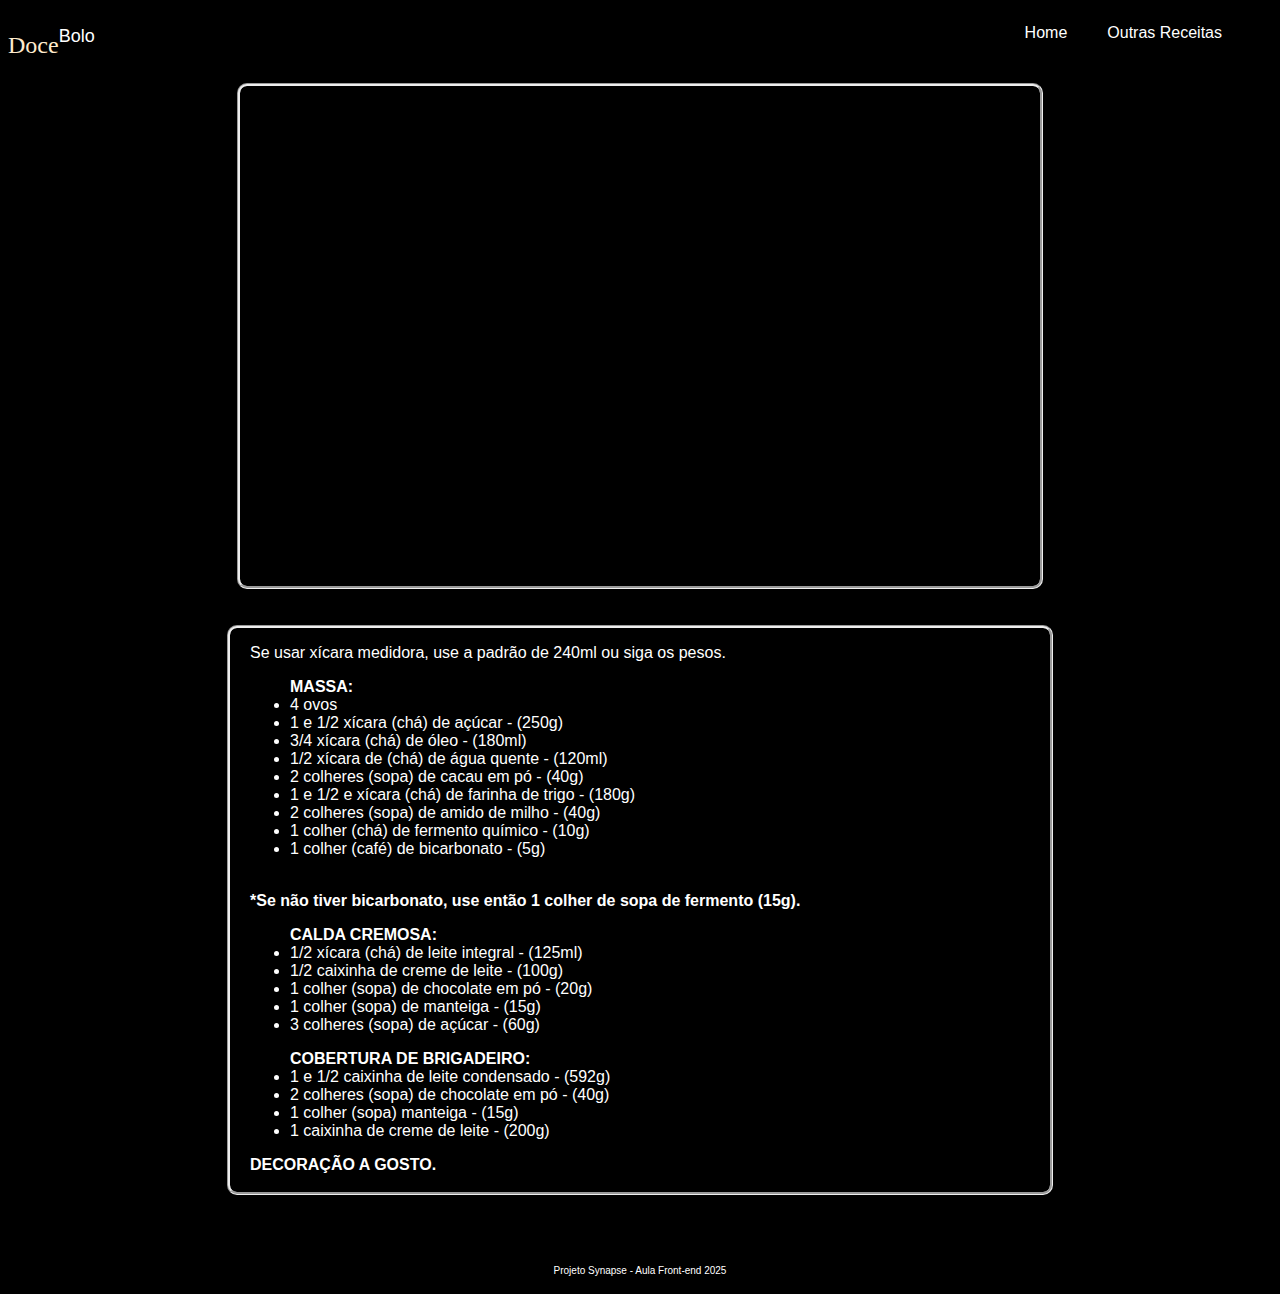
==== bolo.html @ 8b7a2f02 "style: adição de conteudo e interação com o css" ====
<!DOCTYPE html>
<html lang="pt-BR">
<head>
    <meta charset="UTF-8">
    <meta name="viewport" content="width=device-width, initial-scale=1.0">
    <title>Rec Bolo chocolate</title>
    <link rel="stylesheet" href="style.css">
    <link rel="icon" href="images/cake.png">
</head>
<body>
    <Header>
        <nav>
            <p class="logo1">Doce</p>
            <p class="logo2">Bolo</p>
        </nav>

        <nav>
            <ul><a href="index.html">Home</a></ul>
            <ul><a href="https://www.youtube.com/c/LetíciaSweetCake" target="_blank">Outras Receitas</a></ul>
        </nav>
    </Header>

    <main>
        <section>
            <iframe width="795px" height="495px" src="https://www.youtube.com/embed/QFMxJWh3mqE" title="BOLO DE CHOCOLATE RÁPIDO E FÁCIL | Massa FOFA e MOLHADINHA" frameborder="0" allow="accelerometer; autoplay; clipboard-write; encrypted-media; gyroscope; picture-in-picture; web-share" referrerpolicy="strict-origin-when-cross-origin" allowfullscreen></iframe>
        </section>
    </main>

    <br><br>
    
    <main>
        <section class="ingredientes">
            <p>Se usar xícara medidora, use a padrão de 240ml ou siga os pesos.</p>
               <ul><b>MASSA:</b>
                    <li>4 ovos </li>
                    <li>1 e 1/2 xícara (chá) de açúcar - (250g)</li>
                    <li>3/4 xícara (chá) de óleo - (180ml)</li>
                    <li>1/2 xícara de (chá) de água quente - (120ml)</li>
                    <li>2 colheres (sopa) de cacau em pó - (40g)</li>
                    <li>1 e 1/2 e xícara (chá) de farinha de trigo - (180g)</li>
                    <li>2 colheres (sopa) de amido de milho - (40g)</li>
                    <li>1 colher (chá) de fermento químico - (10g)</li>
                    <li>1 colher (café) de bicarbonato - (5g)</li>
               </ul> <br>
               <b>*Se não tiver bicarbonato, use então 1 colher de sopa de fermento (15g).</b> <br>
               
               <ul><b>CALDA CREMOSA:</b>
                    <li>1/2 xícara (chá) de leite integral - (125ml)</li>
                    <li>1/2 caixinha de creme de leite - (100g)</li>
                    <li>1 colher (sopa) de chocolate em pó - (20g)</li>
                    <li>1 colher (sopa) de manteiga  - (15g)</li>
                    <li>3 colheres (sopa) de açúcar - (60g)</li>
               </ul>

               <ul><b>COBERTURA DE BRIGADEIRO:</b>
                    <li>1 e 1/2 caixinha de leite condensado - (592g)</li>
                    <li>2 colheres (sopa) de chocolate em pó - (40g)</li>
                    <li>1 colher (sopa) manteiga - (15g)</li>
                    <li>1 caixinha de creme de leite - (200g)</li>
                </ul>
               <b>DECORAÇÃO A GOSTO.</b> <br><br>
            </ul>
        </section>
    </main>
    <footer>
        <p>Projeto Synapse - Aula Front-end 2025</p>
    </footer>
</body>
</html>
---- style.css ----
body{
    font-family: 'Trebuchet MS', 'Lucida Sans Unicode', 'Lucida Grande', 'Lucida Sans', Arial, sans-serif;
    background-color: black;
}


/*  Parte do nanbar */

.logo1{
    color: blanchedalmond;
    font-size: x-large;
    font-family: cursive;
}

.logo2{
    font-size: large;
}

header{
    display: flex;
    justify-content:  space-between;
}

header nav p{
    color: white;
   
}

nav{
    display: flex;
    justify-content: right;
    margin-right: 50px;
}

nav a{
    text-decoration: none;
    color: white;
}

/*  Parte do conteudo */

main{
    display: flex;
    justify-content: center;
    align-items: center;
}

section{
    display: flex;
    justify-content: space-around;
    height: 500px;
    width: 800px;
    border-radius: 10px;
    border-style: groove;
}

.bolo{
    background-image: url(images/bolo.jpg);
    background-size: cover;
    background-repeat: no-repeat;
    background-position: 50% 50%;
}

.brigadeiro{
    background-image: url(images/brigadeiro.jpg);
    background-size: cover;
    background-repeat: no-repeat;
    background-position: 50% 50%;
}


section div{
    width: 350px;
    height: 250px;
    background-color: white;
    border-radius: 10px;
    margin-top: 15%;
    text-align: center;
    
}

section div img{
    width: 350px;
    height: 250px;
}


section div a{
    text-decoration: none;
    color: black;
    background-color: blanchedalmond;
    border-radius: 10px;
    border-color: black;
    padding: 10px;
}

section div a img{
    height: auto;
    width: auto;
}

.ingredientes{
    display: block;
    color: white;
    padding-left: 20px;
    height: auto;
}

.bolo, .brigadeiro{
    transition: transform 0.3s ease;
}

.bolo:hover, .brigadeiro:hover{
    transform: translateY(-5%);
}


/*  Parte do footer */

footer{
    color: white;
    display: flex;
    justify-content: center;
    align-items: center;
}

footer p{
    font-family: 'Gill Sans', 'Gill Sans MT', Calibri, 'Trebuchet MS', sans-serif ;
    margin-top: 70px;
    font-size: 10px;
}
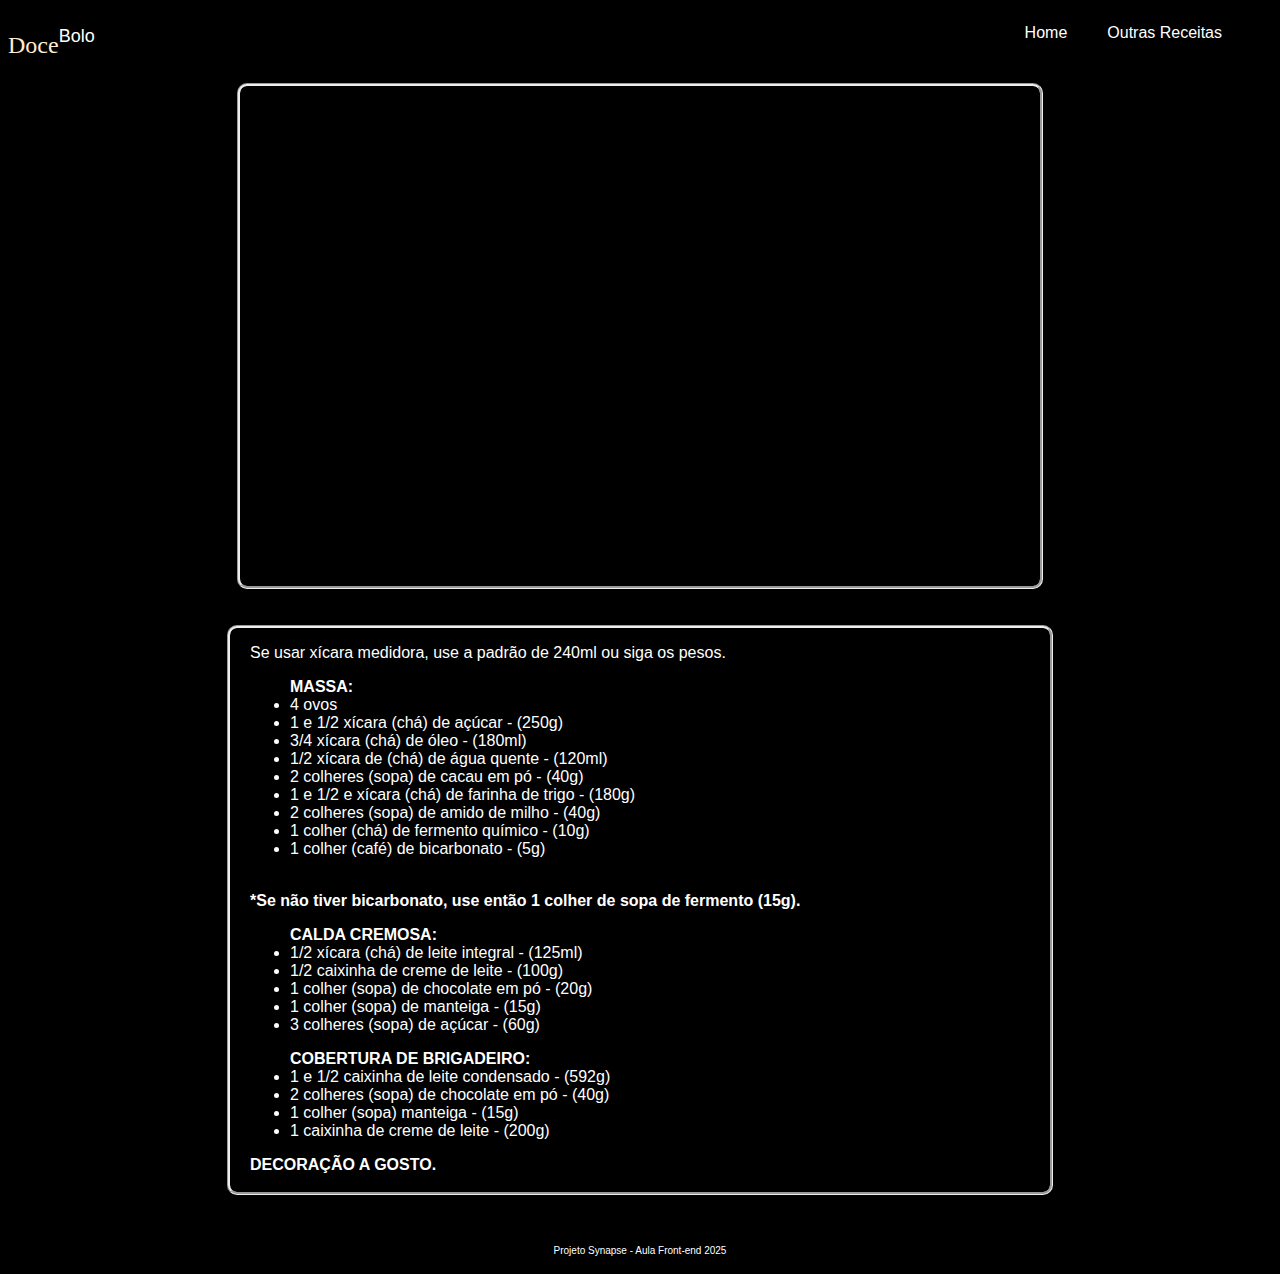
==== commit 5f8c0b30: "fix: footer na aba bolo.html" ====
--- a/bolo.html
+++ b/bolo.html
@@ -62,7 +62,7 @@
             </ul>
         </section>
     </main>
-    <footer>
+    <footer class="rodape">
         <p>Projeto Synapse - Aula Front-end 2025</p>
     </footer>
 </body>
--- a/style.css
+++ b/style.css
@@ -122,10 +122,17 @@
     display: flex;
     justify-content: center;
     align-items: center;
+    position: fixed;
+    bottom: 0;
+    width: 100%;
+}
+
+.rodape{
+    position: initial;
 }
 
 footer p{
     font-family: 'Gill Sans', 'Gill Sans MT', Calibri, 'Trebuchet MS', sans-serif ;
-    margin-top: 70px;
+    margin-top: 50px;
     font-size: 10px;
 }